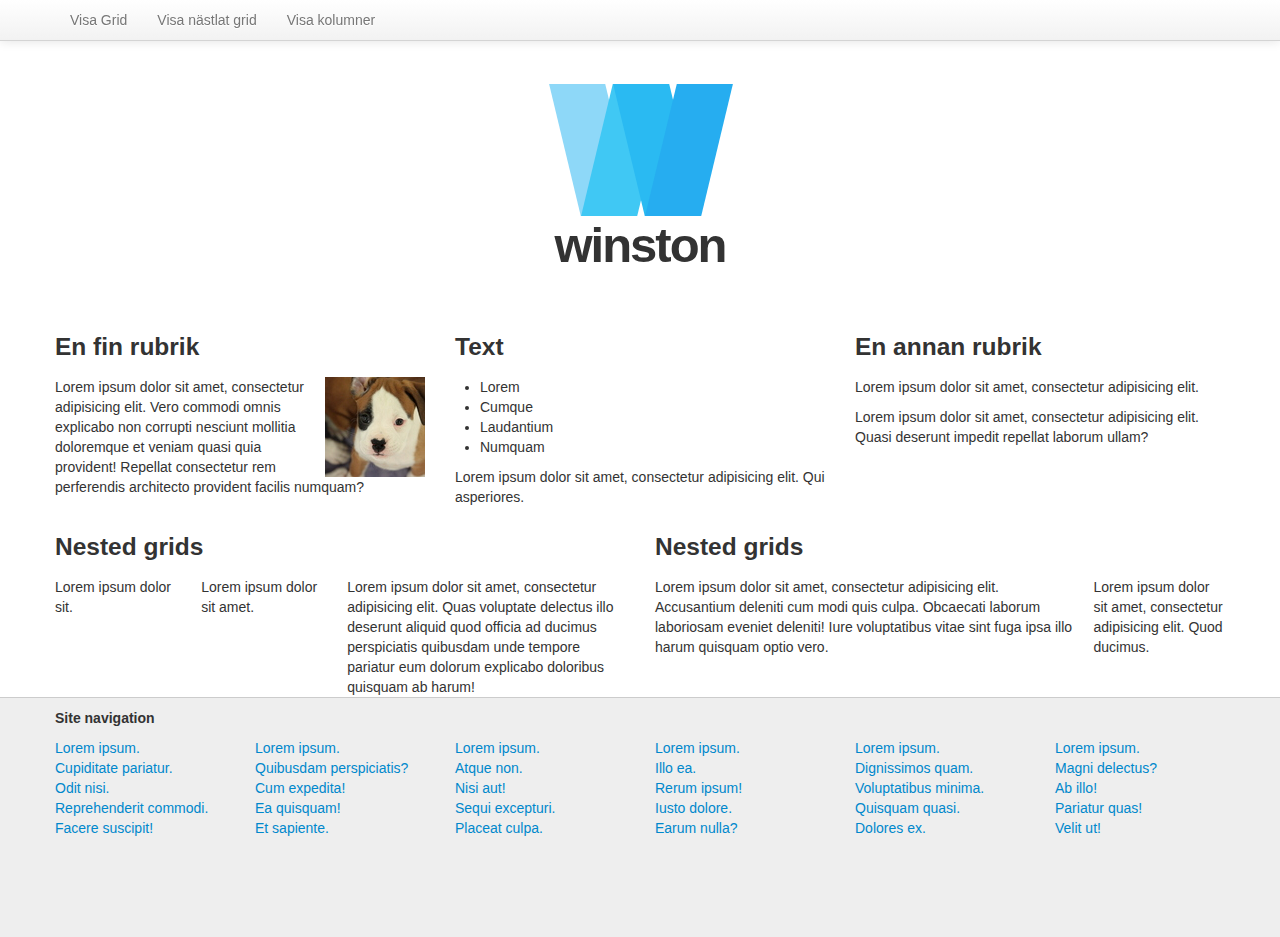
==== demo/grid/index.html @ a8305b7c "add: demos" ====
<!DOCTYPE html>
<!--[if lt IE 7]>      <html class="no-js lt-ie9 lt-ie8 lt-ie7"> <![endif]-->
<!--[if IE 7]>         <html class="no-js lt-ie9 lt-ie8"> <![endif]-->
<!--[if IE 8]>         <html class="no-js lt-ie9"> <![endif]-->
<!--[if gt IE 8]><!--> <html class="no-js"> <!--<![endif]-->
    <head>
        <meta charset="utf-8">
        <meta http-equiv="X-UA-Compatible" content="IE=edge,chrome=1">
        <title>Winston responsiv demo</title>
        <meta name="description" content="">
        <meta name="viewport" content="width=device-width">
        
        <link rel="stylesheet" href="css/bootstrap.min.css">
        <link rel="stylesheet" href="css/bootstrap-responsive.min.css">
        <link rel="stylesheet" href="css/main.css">
    </head>
    <body>
        <div class="navbar navbar-fixed-top">
            <div class="navbar-inner">
                <div class="container">
                    <ul class="nav">
                        <li><a href="#" id="showGrid">Visa Grid</a></li>
                        <li><a href="#" id="showNestedGrid">Visa nästlat grid</a></li>
                        <li><a href="#" id="showSpans">Visa kolumner</a></li>
                    </ul>
                </div>
            </div>
        </div>
        <div class="wrapper">
            <header class="jumbotron masthead">
                <div class="container logo-container">
                    <div class="logo">
                        <div class="bar1">&nbsp;</div>
                        <div class="bar2">&nbsp;</div>
                        <div class="bar3">&nbsp;</div>
                        <div class="bar4">&nbsp;</div>
                    </div>
                    <h1 class="logo-text">Winston</h1>
                </div>
            </header>
            <div class="container">
                <div class="visual-columns visual-columns-color-1">
                    <div class="row">
                        <div class="span4">
                            <h3>En fin rubrik</h3>
                            <p><img src="img/100x100-dog.png" alt="" width="100" height="100" class="pull-right"></p>
                            <p>Lorem ipsum dolor sit amet, consectetur adipisicing elit. Vero commodi omnis explicabo non corrupti nesciunt mollitia doloremque et veniam quasi quia provident! Repellat consectetur rem perferendis architecto provident facilis numquam?</p>
                        </div>
                        <div class="span4">
                            <h3>Text</h3>
                            <ul>
                                <li>Lorem</li>
                                <li>Cumque</li>
                                <li>Laudantium</li>
                                <li>Numquam</li>
                            </ul>
                            <p>Lorem ipsum dolor sit amet, consectetur adipisicing elit. Qui asperiores.</p>
                        </div>
                        <div class="span4">
                            <h3>En annan rubrik</h3>
                            <p>Lorem ipsum dolor sit amet, consectetur adipisicing elit.</p>
                            <p>Lorem ipsum dolor sit amet, consectetur adipisicing elit. Quasi deserunt impedit repellat laborum ullam?</p>
                        </div>
                    </div>
                    <div class="row">
                        <div class="span6">
                            <div class="visual-columns visual-columns-color-2">
                                <h3>Nested grids</h3>
                                <div class="row-fluid">
                                    <div class="span3">
                                        Lorem ipsum dolor sit.
                                    </div>
                                    <div class="span3">
                                        Lorem ipsum dolor sit amet.
                                    </div>
                                    <div class="span6">
                                        Lorem ipsum dolor sit amet, consectetur adipisicing elit. Quas voluptate delectus illo deserunt aliquid quod officia ad ducimus perspiciatis quibusdam unde tempore pariatur eum dolorum explicabo doloribus quisquam ab harum!
                                    </div>
                                </div>
                            </div>
                        </div>
                        <div class="span6">
                            <div class="visual-columns visual-columns-color-2">
                                <h3>Nested grids</h3>
                                <div class="row-fluid">
                                    <div class="span9">
                                        Lorem ipsum dolor sit amet, consectetur adipisicing elit. Accusantium deleniti cum modi quis culpa. Obcaecati laborum laboriosam eveniet deleniti! Iure voluptatibus vitae sint fuga ipsa illo harum quisquam optio vero.
                                    </div>
                                    <div class="span3">
                                        <p>Lorem ipsum dolor sit amet, consectetur adipisicing elit. Quod ducimus.</p>
                                    </div>
                                </div>
                            </div>
                        </div>
                    </div>
                </div>
            </div>
            <div class="push"></div>
        </div> <!-- /.wrapper -->
        <footer class="footer">
            <div class="container footer-inner">
                <div class="visual-columns visual-columns-color-1">
                    <h5>Site navigation</h5>
                    <div class="row-fluid">
                        <div class="span2">
                            <ul class="nav nav-stacked">
                                <li><a href="#">Lorem ipsum.</a></li>
                                <li><a href="#">Cupiditate pariatur.</a></li>
                                <li><a href="#">Odit nisi.</a></li>
                                <li><a href="#">Reprehenderit commodi.</a></li>
                                <li><a href="#">Facere suscipit!</a></li>
                            </ul>
                        </div>
                        <div class="span2">
                            <ul class="nav nav-stacked">
                                <li><a href="#">Lorem ipsum.</a></li>
                                <li><a href="#">Quibusdam perspiciatis?</a></li>
                                <li><a href="#">Cum expedita!</a></li>
                                <li><a href="#">Ea quisquam!</a></li>
                                <li><a href="#">Et sapiente.</a></li>
                            </ul>
                        </div>
                        <div class="span2">
                            <ul class="nav nav-stacked">
                                <li><a href="#">Lorem ipsum.</a></li>
                                <li><a href="#">Atque non.</a></li>
                                <li><a href="#">Nisi aut!</a></li>
                                <li><a href="#">Sequi excepturi.</a></li>
                                <li><a href="#">Placeat culpa.</a></li>
                            </ul>
                        </div>
                        <div class="span2">
                            <ul class="nav nav-stacked">
                                <li><a href="#">Lorem ipsum.</a></li>
                                <li><a href="#">Illo ea.</a></li>
                                <li><a href="#">Rerum ipsum!</a></li>
                                <li><a href="#">Iusto dolore.</a></li>
                                <li><a href="#">Earum nulla?</a></li>
                            </ul>
                        </div>
                        <div class="span2">
                            <ul class="nav nav-stacked">
                                <li><a href="#">Lorem ipsum.</a></li>
                                <li><a href="#">Dignissimos quam.</a></li>
                                <li><a href="#">Voluptatibus minima.</a></li>
                                <li><a href="#">Quisquam quasi.</a></li>
                                <li><a href="#">Dolores ex.</a></li>
                            </ul>
                        </div>
                        <div class="span2">
                            <ul class="nav nav-stacked">
                                <li><a href="#">Lorem ipsum.</a></li>
                                <li><a href="#">Magni delectus?</a></li>
                                <li><a href="#">Ab illo!</a></li>
                                <li><a href="#">Pariatur quas!</a></li>
                                <li><a href="#">Velit ut!</a></li>
                            </ul>
                        </div>
                    </div>
                </div>
            </div>
        </footer>


        <script src="//ajax.googleapis.com/ajax/libs/jquery/1.9.0/jquery.min.js"></script>
        <script>window.jQuery || document.write('<script src="js/vendor/jquery-1.9.0.min.js"><\/script>')</script>
        <script src="js/bootstrap.min.js"></script>
        <script src="js/plugins.js"></script>
        <script src="js/main.js"></script>
    </body>
</html>
---- demo/grid/css/main.css ----
*,
*::before,
*::after {
    -webkit-box-sizing: border-box;
    -moz-box-sizing: border-box;
    box-sizing: border-box;
}
html, body {
    height: 100%;
    min-height: 100%
}
body {
    color: #333;
}
.logo {
    position: relative;
    width: 184px;
    height: 132px;
    margin: auto;
}
.logo [class^=bar] {
    position: absolute;
    top: 0;
    width: 46px;
    height: 132px;
}
.logo .bar1 {
    left: 22px;
    z-index: 10;
    background: #8ed8f8;
}
.logo .bar2 {
    left: 54px;
    z-index: 20;
    background: #40c8f4;
}
.logo .bar3 {
    left: 86px;
    z-index: 30;
    background: #2abaf2;
}
.logo .bar4 {
    left: 118px;
    z-index: 40;
    background: #26adf0;
}
.logo .bar1,
.logo .bar3 {
    -webkit-transform: matrix(1.22, 0, 0.24, 1,  0, 0);
    -o-transform: matrix(1.22, 0, 0.24, 1,  0, 0);
    transform: matrix(1.22, 0, 0.24, 1,  0, 0);
}
.logo .bar2,
.logo .bar4 {
    -webkit-transform: matrix(1.22, 0, -0.24, 1,  0, 0);
    -o-transform: matrix(1.22, 0, -0.24, 1,  0, 0);
    transform: matrix(1.22, 0, -0.24, 1,  0, 0);
}
.logo-text {
    text-transform: lowercase;
    font-size: 3.5em;
    font-weight: 700;
    letter-spacing: -2px;
    line-height: .8em;
}
.jumbotron {
    color: #333;
    padding: 6em 0 3em;
    text-align: center;
}
.visual-columns {
    -webkit-background-size: 8.6%;
    background-size: 8.6%;
    -webkit-transition: background-image .2s;
    -moz-transition: background-image .2s;
    -o-transition: background-image .2s;
    -ms-transition: background-image .2s;
    transition: background-image .2s;
}
.is-on.visual-columns-color-1 {
    background-image: -webkit-linear-gradient(left,  rgba(255, 0, 0, .3) 0%,rgba(255, 0, 0, .3) 70%,rgba(255, 0, 0, 0) 70%,rgba(255, 0, 0, 0) 100%);
    background-image: -moz-linear-gradient(left,  rgba(255, 0, 0, .3) 0%,rgba(255, 0, 0, .3) 70%,rgba(255, 0, 0, 0) 70%,rgba(255, 0, 0, 0) 100%);
    background-image: -o-linear-gradient(left,  rgba(255, 0, 0, .3) 0%,rgba(255, 0, 0, .3) 70%,rgba(255, 0, 0, 0) 70%,rgba(255, 0, 0, 0) 100%);
    background-image: -ms-linear-gradient(left,  rgba(255, 0, 0, .3) 0%,rgba(255, 0, 0, .3) 70%,rgba(255, 0, 0, 0) 70%,rgba(255, 0, 0, 0) 100%);
    background-image: linear-gradient(left,  rgba(255, 0, 0, .3) 0%,rgba(255, 0, 0, .3) 70%,rgba(255, 0, 0, 0) 70%,rgba(255, 0, 0, 0) 100%);
}
.is-on.visual-columns-color-2 {
    background-image: -webkit-linear-gradient(left,  rgba(0, 255, 0, .3) 0%,rgba(0, 255, 0, .3) 70%,rgba(0, 255, 0, 0) 70%,rgba(0, 255, 0, 0) 100%);
    background-image: -moz-linear-gradient(left,  rgba(0, 255, 0, .3) 0%,rgba(0, 255, 0, .3) 70%,rgba(0, 255, 0, 0) 70%,rgba(0, 255, 0, 0) 100%);
    background-image: -o-linear-gradient(left,  rgba(0, 255, 0, .3) 0%,rgba(0, 255, 0, .3) 70%,rgba(0, 255, 0, 0) 70%,rgba(0, 255, 0, 0) 100%);
    background-image: -ms-linear-gradient(left,  rgba(0, 255, 0, .3) 0%,rgba(0, 255, 0, .3) 70%,rgba(0, 255, 0, 0) 70%,rgba(0, 255, 0, 0) 100%);
    background-image: linear-gradient(left,  rgba(0, 255, 0, .3) 0%,rgba(0, 255, 0, .3) 70%,rgba(0, 255, 0, 0) 70%,rgba(0, 255, 0, 0) 100%);    
}
.is-on.visual-columns-color-3 {
    background-image: -webkit-linear-gradient(left,  rgba(0, 0, 255, .3) 0%,rgba(0, 0, 255, .3) 70%,rgba(0, 0, 255, 0) 70%,rgba(0, 0, 255, 0) 100%);
    background-image: -moz-linear-gradient(left,  rgba(0, 0, 255, .3) 0%,rgba(0, 0, 255, .3) 70%,rgba(0, 0, 255, 0) 70%,rgba(0, 0, 255, 0) 100%);
    background-image: -o-linear-gradient(left,  rgba(0, 0, 255, .3) 0%,rgba(0, 0, 255, .3) 70%,rgba(0, 0, 255, 0) 70%,rgba(0, 0, 255, 0) 100%);
    background-image: -ms-linear-gradient(left,  rgba(0, 0, 255, .3) 0%,rgba(0, 0, 255, .3) 70%,rgba(0, 0, 255, 0) 70%,rgba(0, 0, 255, 0) 100%);
    background-image: linear-gradient(left,  rgba(0, 0, 255, .3) 0%,rgba(0, 0, 255, .3) 70%,rgba(0, 0, 255, 0) 70%,rgba(0, 0, 255, 0) 100%);    
}

.is-on[class*="span"] {
    background: rgba(0, 0, 255, .2);
}
.wrapper {
    min-height: 100%;
    height: auto !important;
    height: 100%;
    margin: 0 auto -260px;
}
.push,
.footer {
    height: 240px;
}
.footer {
    border-top:1px solid #ccc;
    background: #eee;
    margin-top: 20px;
}
@media (max-width: 767px) {
    .is-on.visual-columns-color-1 {
        background: rgba(255, 0, 0, .3);
    }
    .is-on.visual-columns-color-2 {
        background: rgba(0, 255, 0, .3);
    }
    .is-on.visual-columns-color-3 {
        background: rgba(0, 0, 255, .3);
    }
    .footer {
        height: auto;
        margin: 20px -20px 0 -20px;
        padding: 0 20px;
    }
}
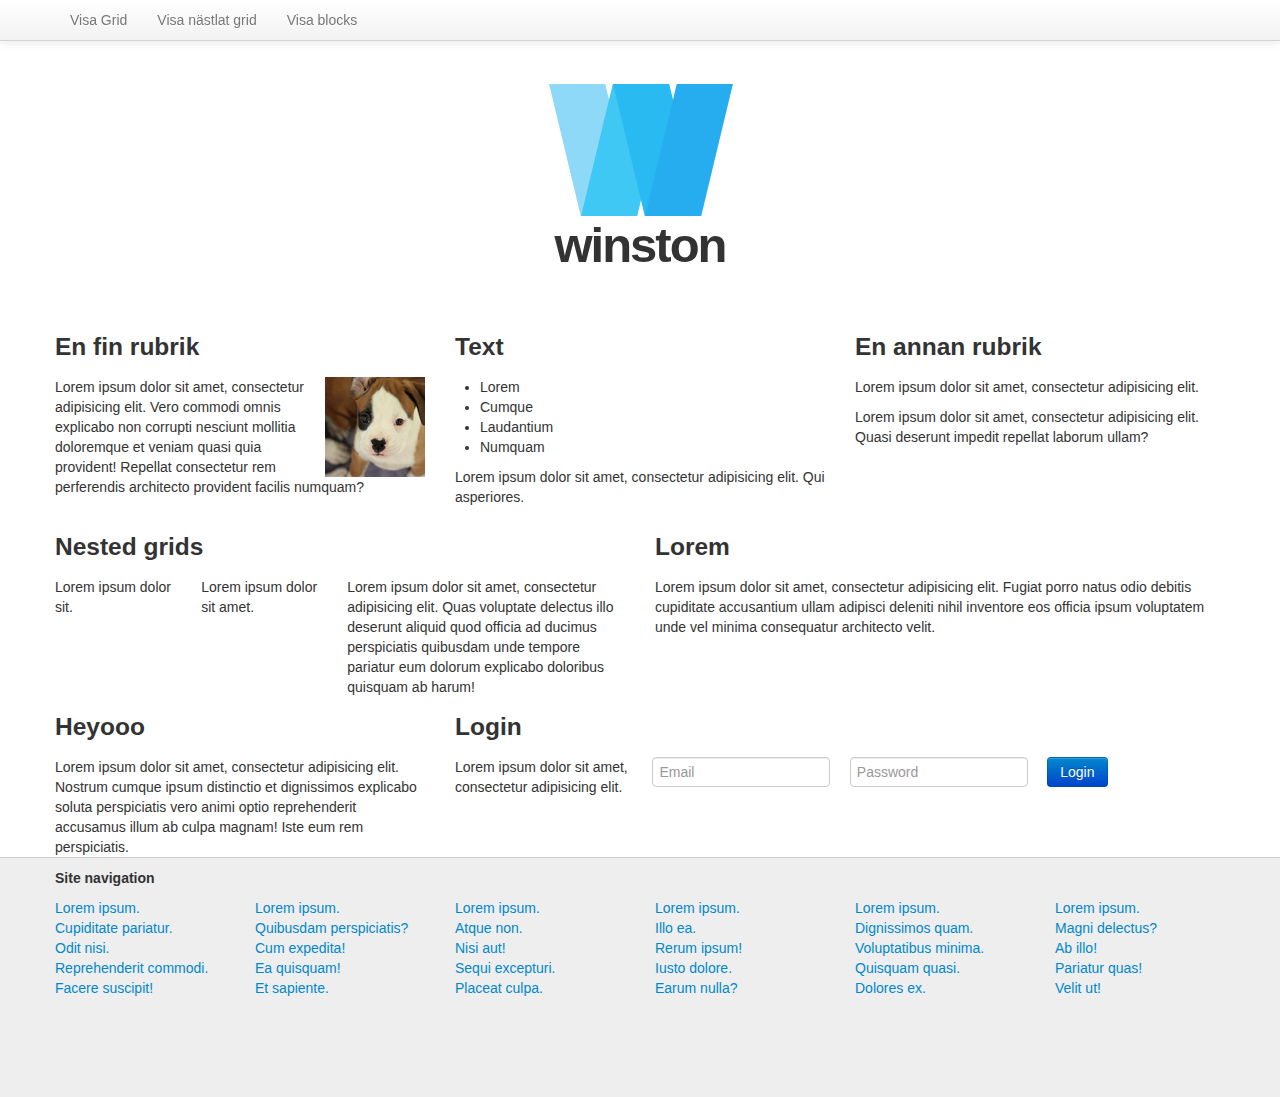
==== commit 71da8062: "Change: grid demo" ====
--- a/demo/grid/index.html
+++ b/demo/grid/index.html
@@ -21,7 +21,7 @@
                     <ul class="nav">
                         <li><a href="#" id="showGrid">Visa Grid</a></li>
                         <li><a href="#" id="showNestedGrid">Visa nästlat grid</a></li>
-                        <li><a href="#" id="showSpans">Visa kolumner</a></li>
+                        <li><a href="#" id="showSpans">Visa blocks</a></li>
                     </ul>
                 </div>
             </div>
@@ -80,14 +80,30 @@
                             </div>
                         </div>
                         <div class="span6">
+                            <h3>Lorem</h3>
+                            <p>Lorem ipsum dolor sit amet, consectetur adipisicing elit. Fugiat porro natus odio debitis cupiditate accusantium ullam adipisci deleniti nihil inventore eos officia ipsum voluptatem unde vel minima consequatur architecto velit.</p>
+                        </div>
+                    </div>
+                    <div class="row">
+                        <div class="span4">
+                            <h3>Heyooo</h3>
+                            Lorem ipsum dolor sit amet, consectetur adipisicing elit. Nostrum cumque ipsum distinctio et dignissimos explicabo soluta perspiciatis vero animi optio reprehenderit accusamus illum ab culpa magnam! Iste eum rem perspiciatis.
+                        </div>
+                        <div class="span8">
                             <div class="visual-columns visual-columns-color-2">
-                                <h3>Nested grids</h3>
+                                <h3>Login</h3>
                                 <div class="row-fluid">
-                                    <div class="span9">
-                                        Lorem ipsum dolor sit amet, consectetur adipisicing elit. Accusantium deleniti cum modi quis culpa. Obcaecati laborum laboriosam eveniet deleniti! Iure voluptatibus vitae sint fuga ipsa illo harum quisquam optio vero.
+                                    <div class="span3">
+                                        Lorem ipsum dolor sit amet, consectetur adipisicing elit.
                                     </div>
                                     <div class="span3">
-                                        <p>Lorem ipsum dolor sit amet, consectetur adipisicing elit. Quod ducimus.</p>
+                                        <input type="email" placeholder="Email" class="input-block-level">
+                                    </div>
+                                    <div class="span3">
+                                        <input type="password" placeholder="Password" class="input-block-level">
+                                    </div>
+                                    <div class="span3">
+                                        <button type="submit" class="btn btn-primary">Login</button>
                                     </div>
                                 </div>
                             </div>
